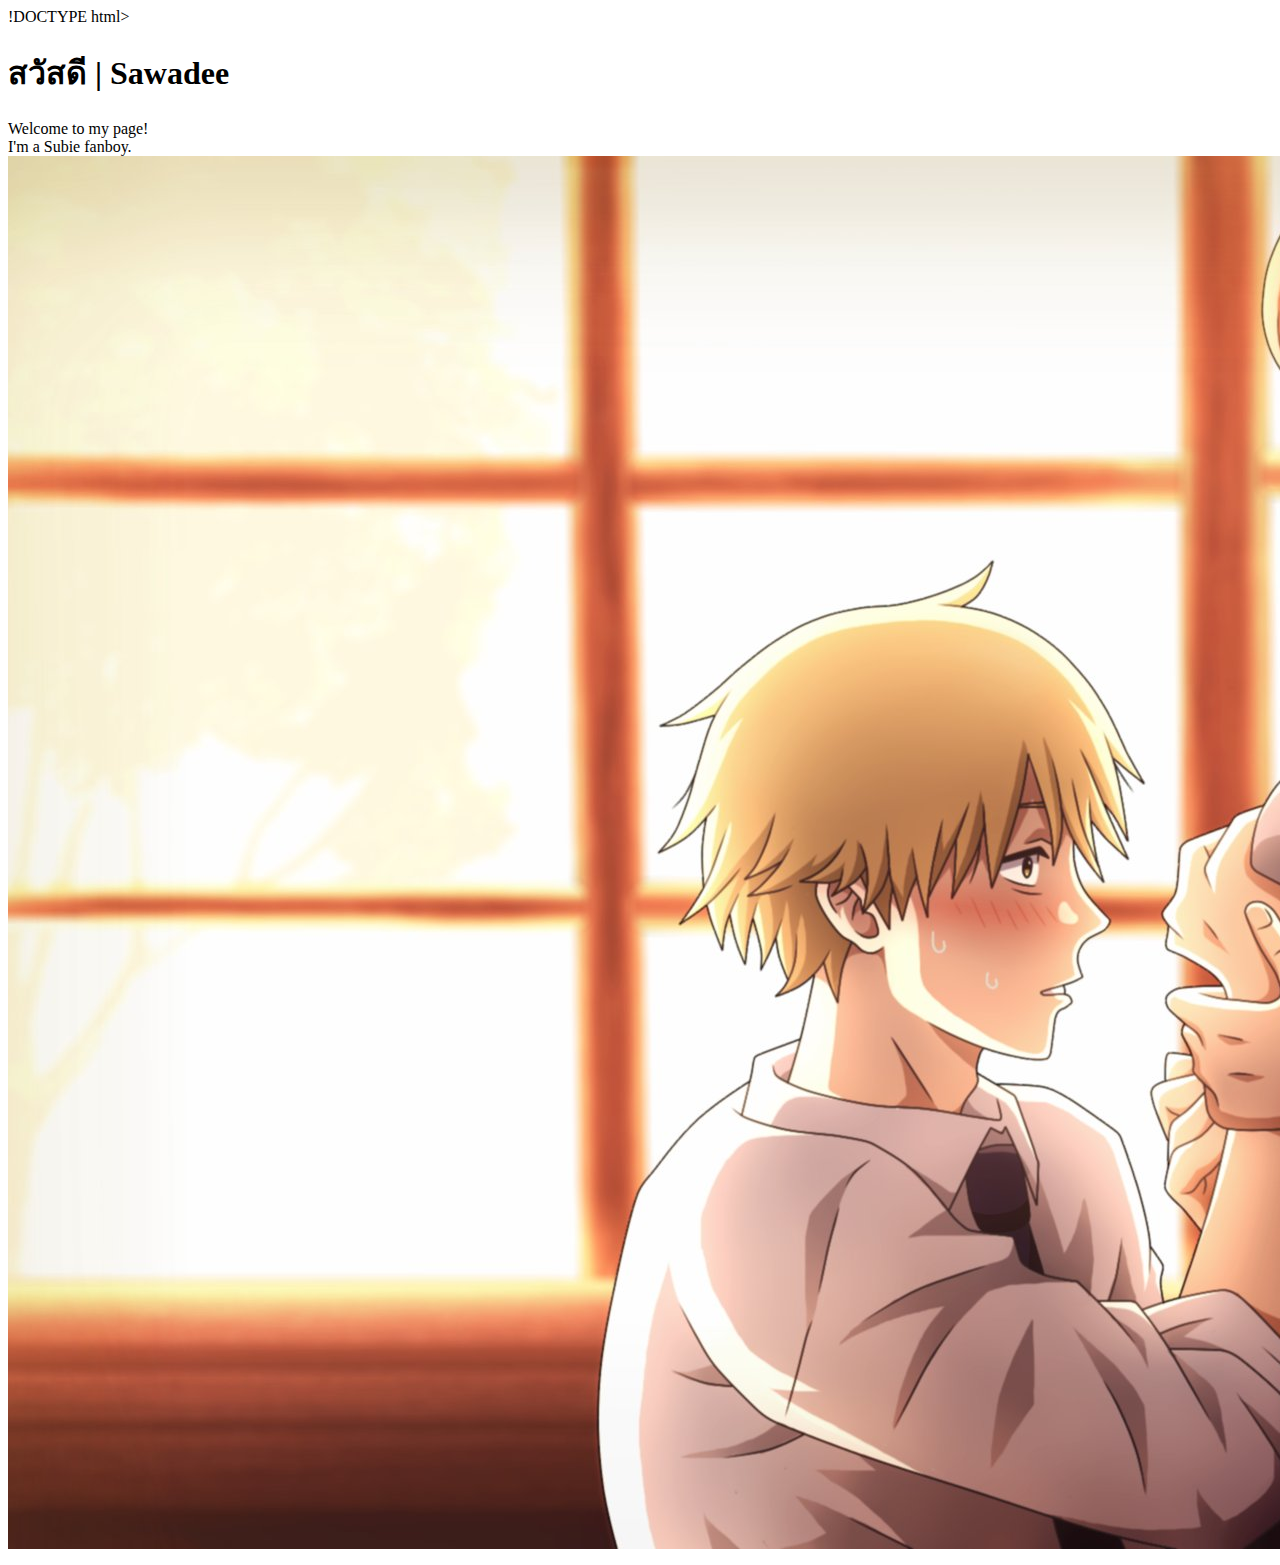
==== first.html @ 99815886 "Karmine" ====
!DOCTYPE html>

<html lang="en">

    <head>

        <title>Chayapol Page</title>

    </head>

    <body>

        <h1>สวัสดี | Sawadee</h1>

        <p>

            Welcome to my page!<br/>

            I'm a Subie fanboy.

            <img src="mk.jpeg"/>

        </p>

    </body>

</html>
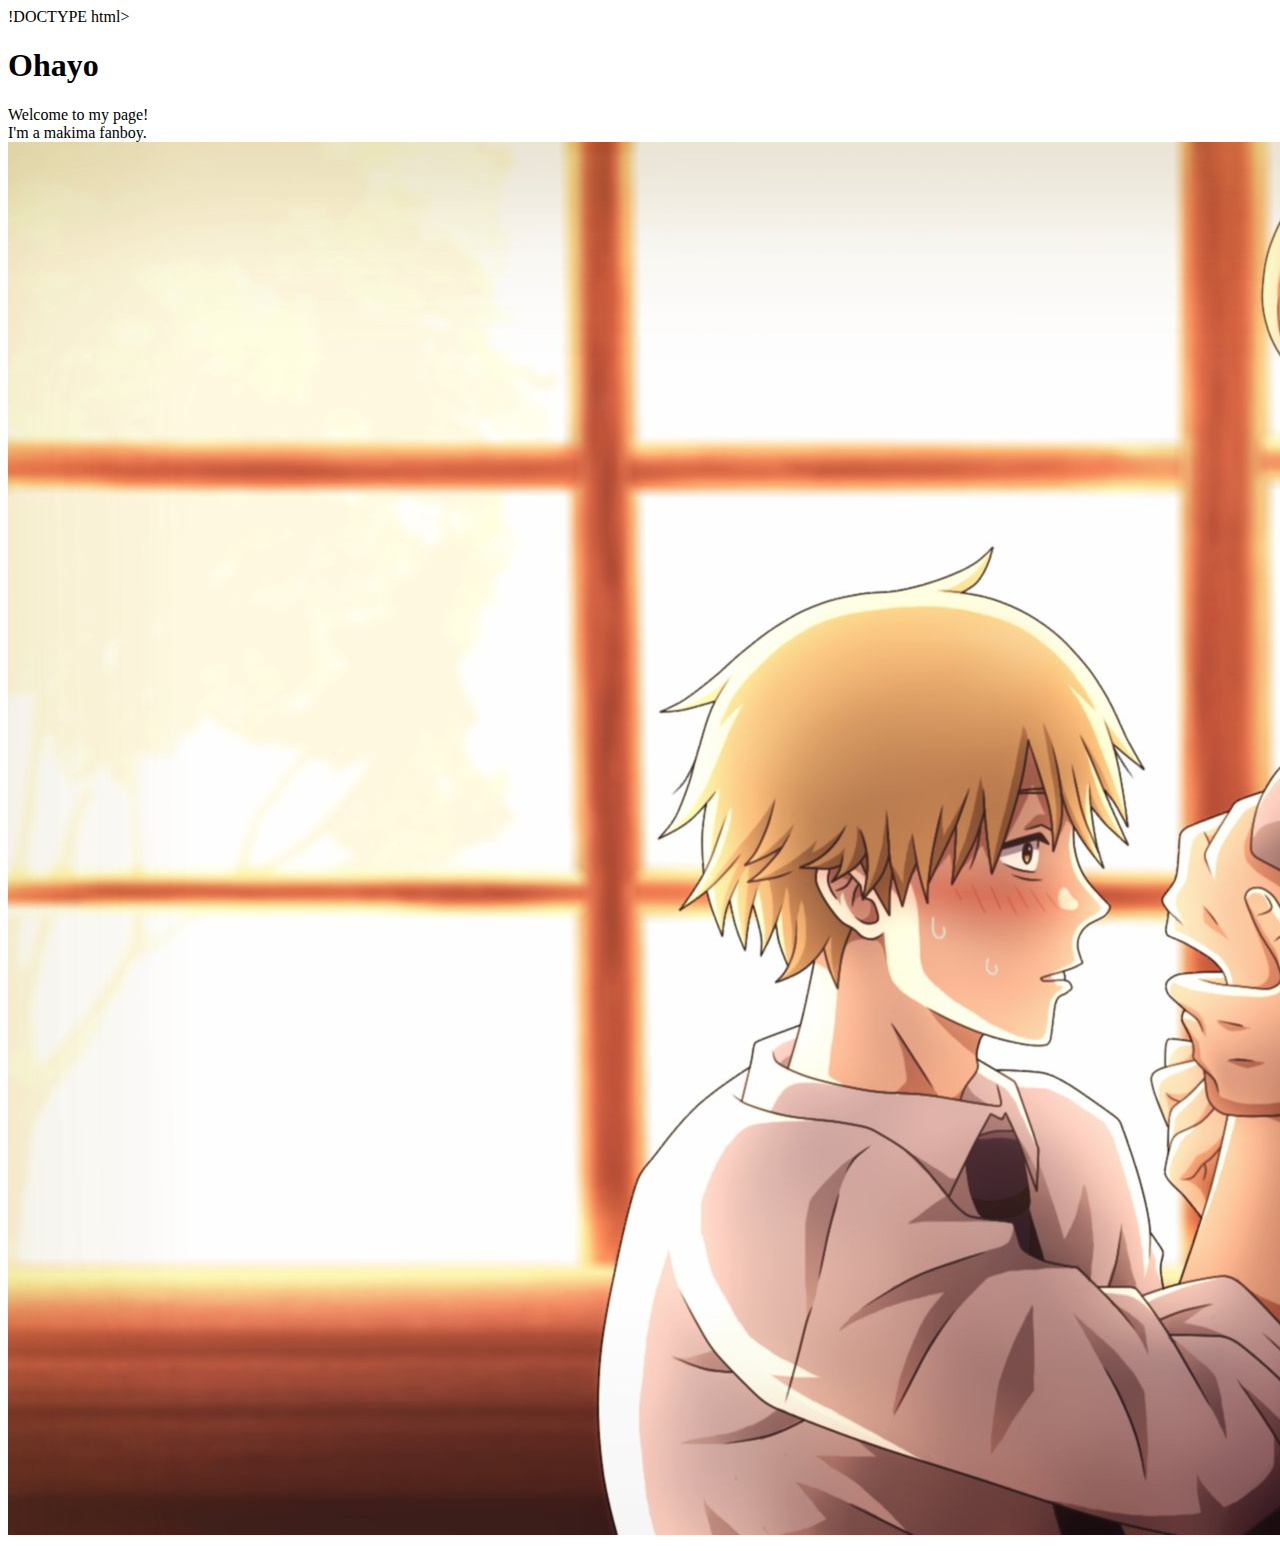
==== commit 241cc9b3: "product" ====
--- a/first.html
+++ b/first.html
@@ -4,19 +4,19 @@
 
     <head>
 
-        <title>Chayapol Page</title>
+        <title>Karmine</title>
 
     </head>
 
     <body>
 
-        <h1>สวัสดี | Sawadee</h1>
+        <h1>Ohayo</h1>
 
         <p>
 
             Welcome to my page!<br/>
 
-            I'm a Subie fanboy.
+            I'm a makima fanboy.
 
             <img src="mk.jpeg"/>
 
